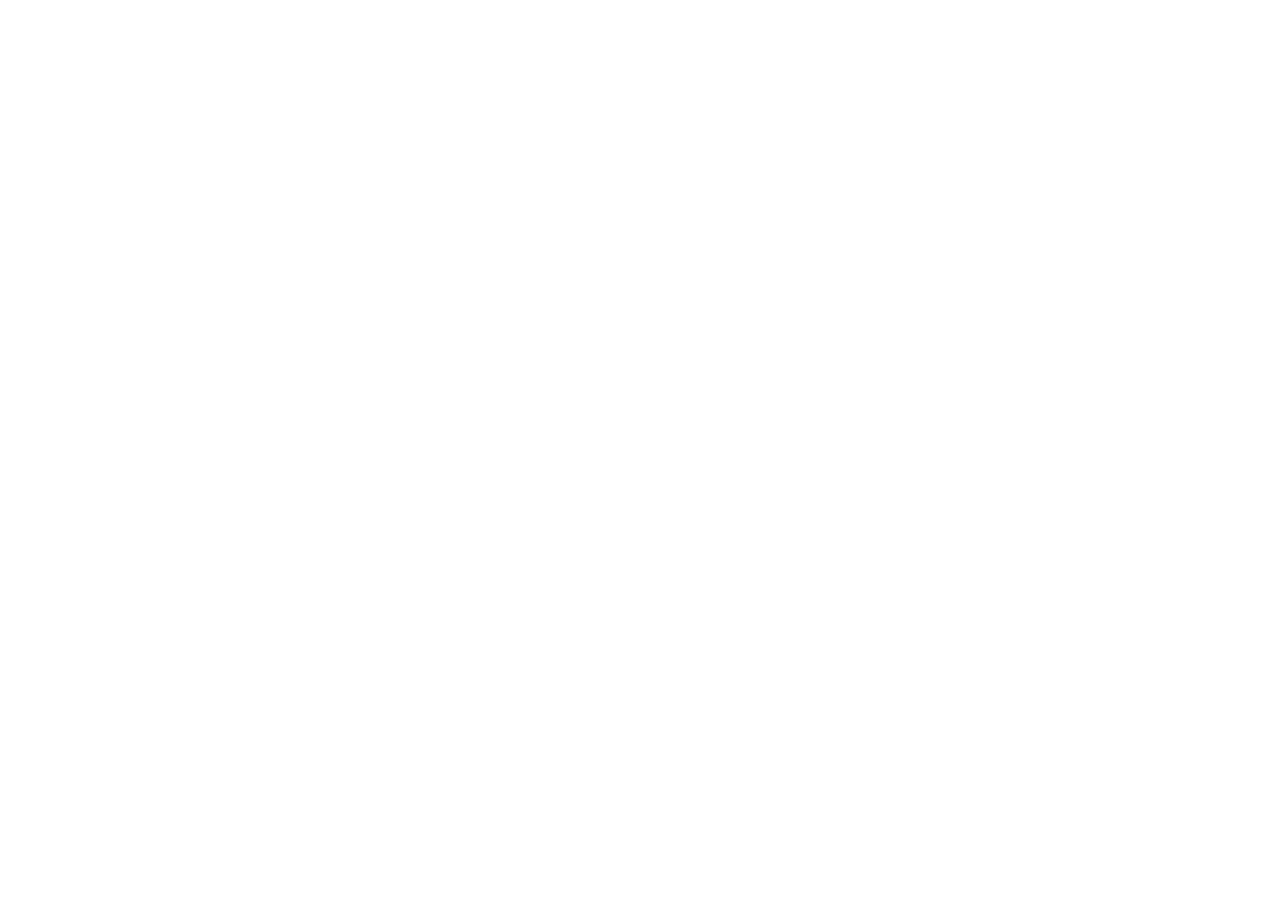
==== index.html @ 9353b50a "premier commit" ====
<!DOCTYPE html>
<html lang="en">
<head>
    <meta charset="UTF-8">
    <meta name="viewport" content="width=device-width, initial-scale=1.0">
    <title>Document</title>
</head>
<body>
    
</body>
</html>
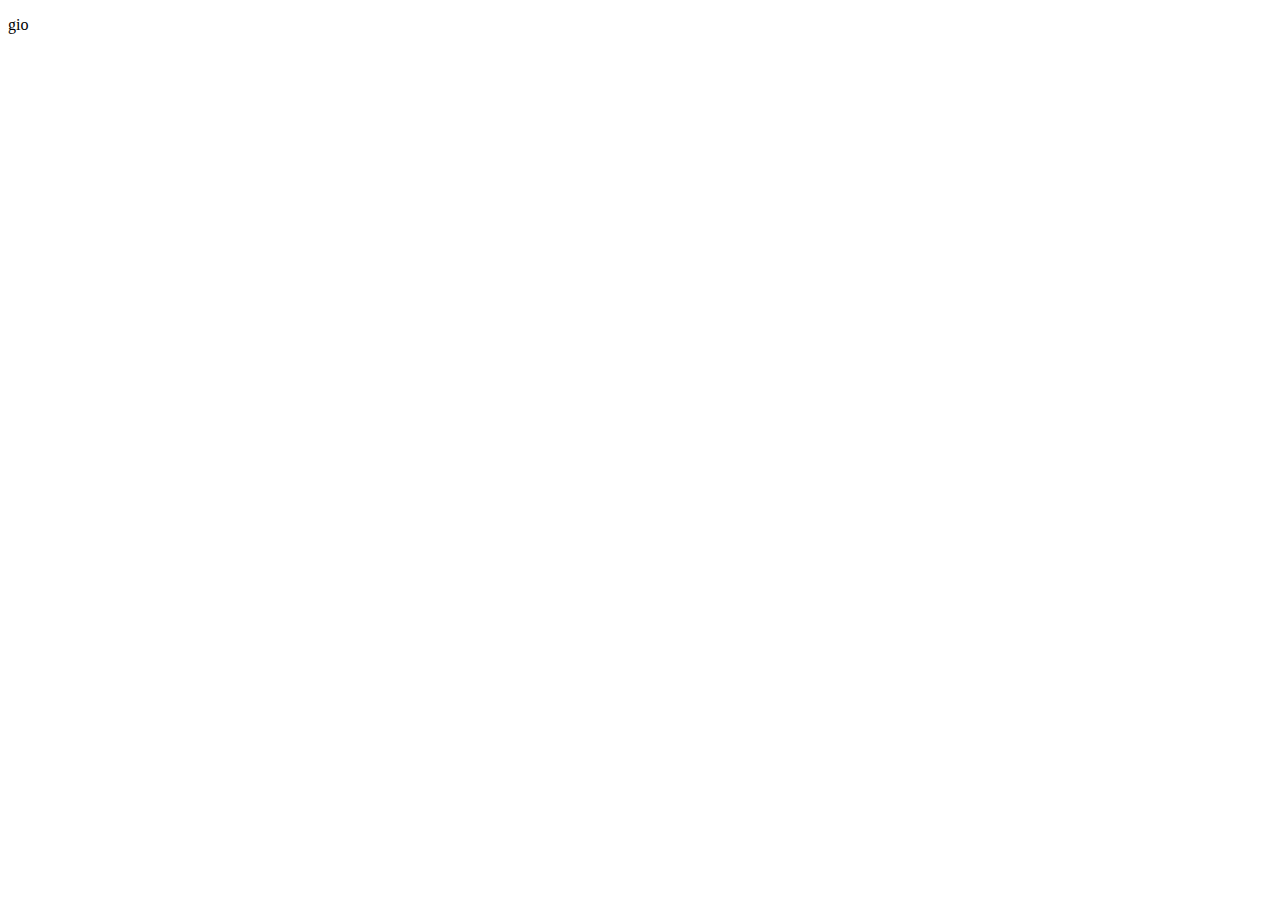
==== commit 1f6f130e: "modification test" ====
--- a/index.html
+++ b/index.html
@@ -3,9 +3,11 @@
 <head>
     <meta charset="UTF-8">
     <meta name="viewport" content="width=device-width, initial-scale=1.0">
-    <title>Document</title>
+    <title>Caleb</title>
 </head>
 <body>
-    
+    <main>
+        <header><p>gio</p></header>
+    </main>
 </body>
 </html>